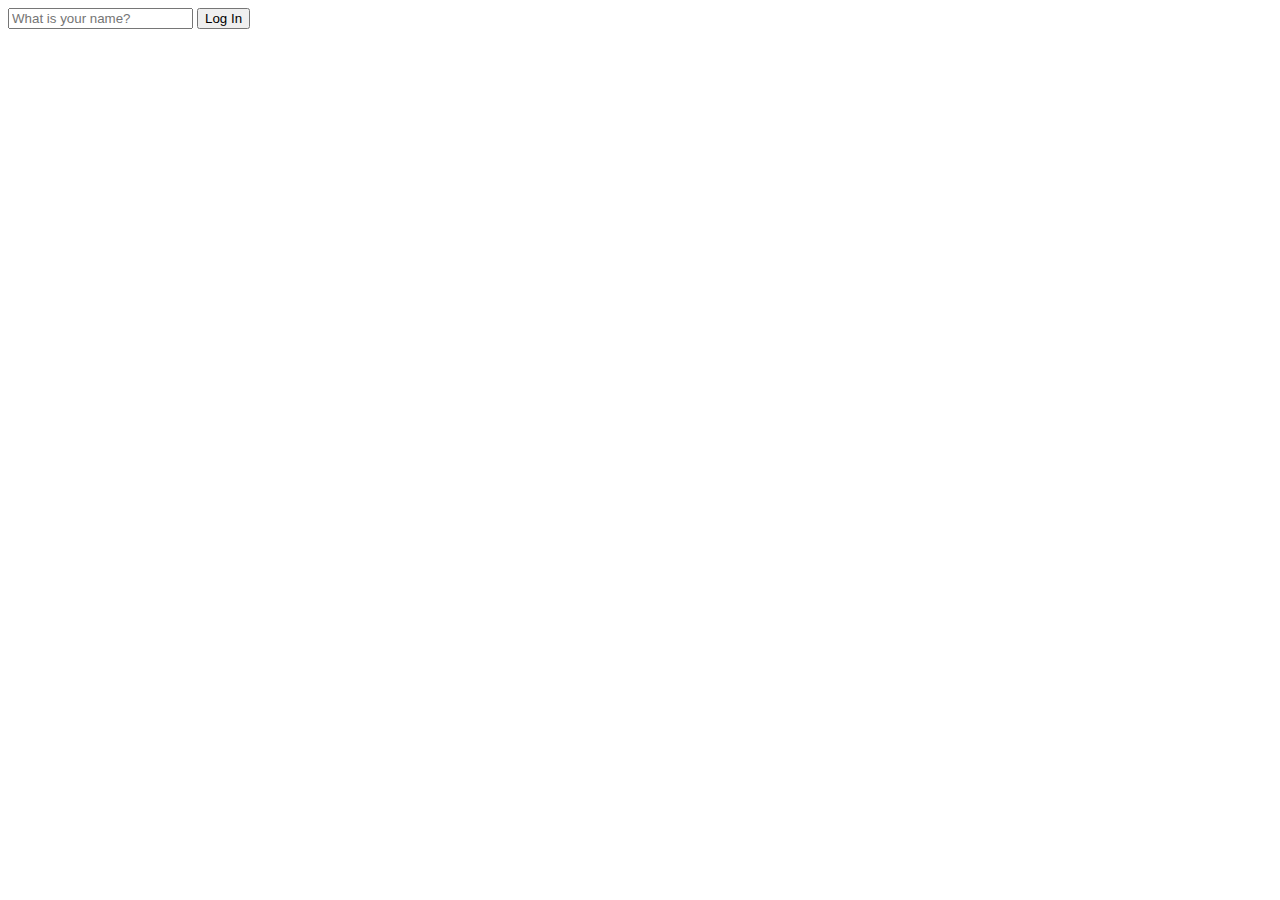
==== momentum/index.html @ f6ee8ecd "ing" ====
<!DOCTYPE html>
<html lang="en">
  <head>
    <meta charset="UTF-8" />
    <meta http-equiv="X-UA-Compatible" content="IE=edge" />
    <meta name="viewport" content="width=device-width, initial-scale=1.0" />

    <link rel="stylesheet" href="style.css" />

    <title>Momemtum App</title>
  </head>

  <body>
    <form id="login-form">
      <input
        required
        maxlength="15"
        type="text"
        placeholder="What is your name?"
      />
      <button>Log In</button>
    </form>

    <script src="app.js"></script>
  </body>
</html>
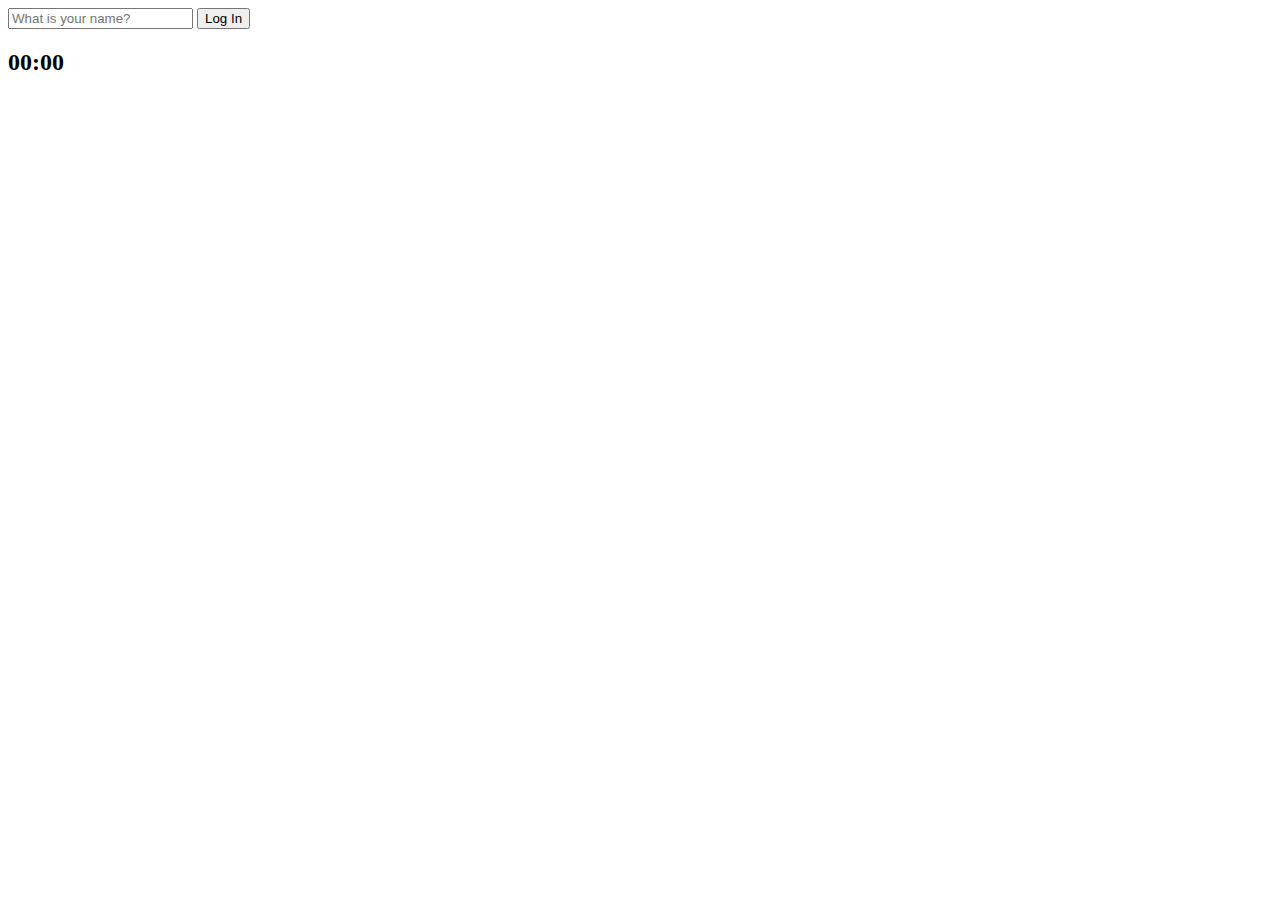
==== commit 1548d43c: "edit" ====
--- a/momentum/index.html
+++ b/momentum/index.html
@@ -5,13 +5,13 @@
     <meta http-equiv="X-UA-Compatible" content="IE=edge" />
     <meta name="viewport" content="width=device-width, initial-scale=1.0" />
 
-    <link rel="stylesheet" href="style.css" />
+    <link rel="stylesheet" href="css/style.css" />
 
     <title>Momemtum App</title>
   </head>
 
   <body>
-    <form id="login-form">
+    <form id="login-form" class="hidden">
       <input
         required
         maxlength="15"
@@ -20,7 +20,10 @@
       />
       <button>Log In</button>
     </form>
+    <h2 id="clock">00:00</h2>
+    <h1 id="greeting" class="hidden"></h1>
 
-    <script src="app.js"></script>
+    <script src="js/greetings.js"></script>
+    <script src="js/clock.js"></script>
   </body>
 </html>
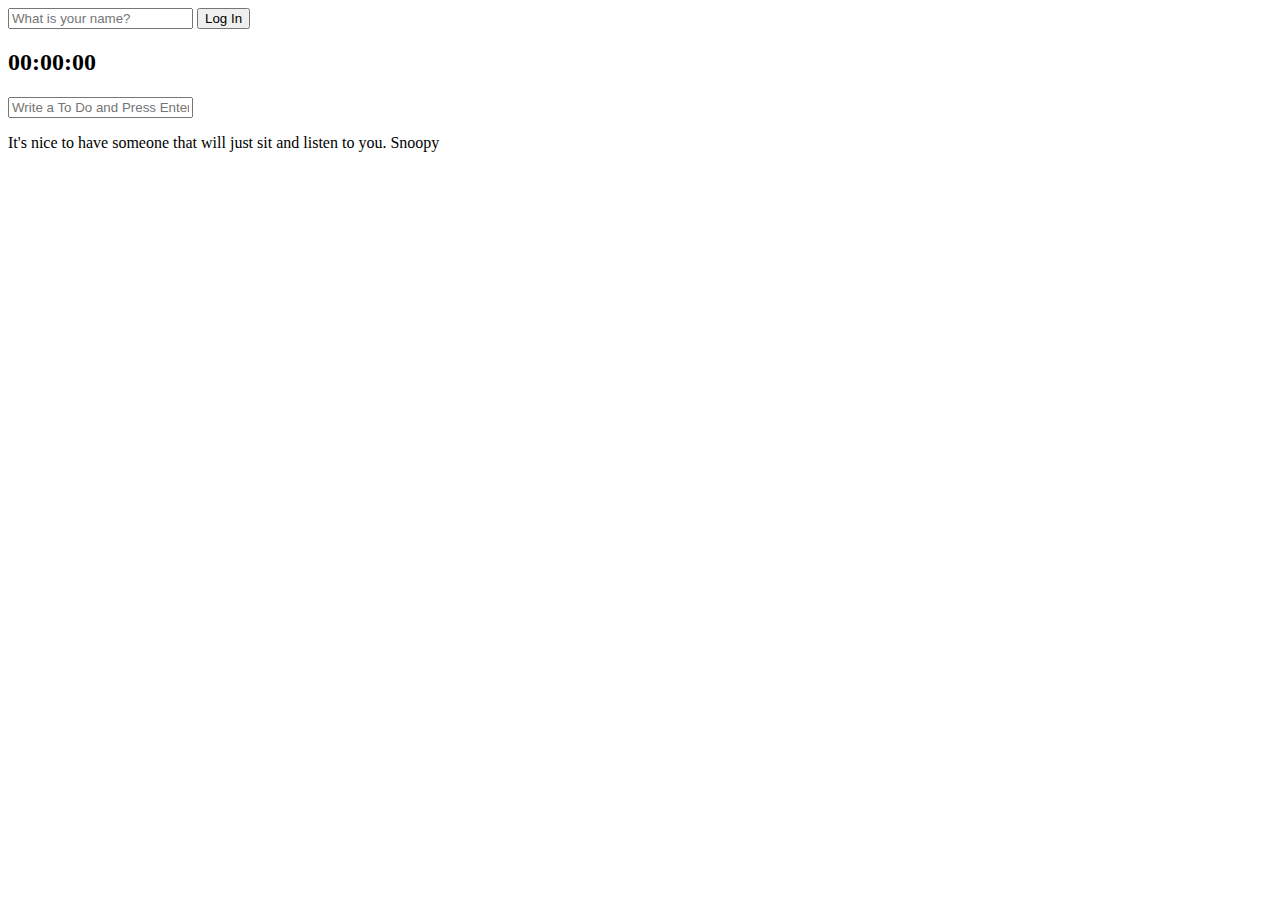
==== commit 9c395f39: "add" ====
--- a/momentum/index.html
+++ b/momentum/index.html
@@ -20,10 +20,22 @@
       />
       <button>Log In</button>
     </form>
-    <h2 id="clock">00:00</h2>
+    <h2 id="clock">00:00:00</h2>
     <h1 id="greeting" class="hidden"></h1>
+    <form id="todo-form">
+      <input type="text" placeholder="Write a To Do and Press Enter" required />
+    </form>
+    <ul id="todo-list"></ul>
+    <div id="quote">
+      <span></span>
+      <span></span>
+    </div>
 
     <script src="js/greetings.js"></script>
     <script src="js/clock.js"></script>
+    <script src="js/quotes.js"></script>
+    <script src="js/background.js"></script>
+    <script src="js/todo.js"></script>
+    <script src="js/weather.js"></script>
   </body>
 </html>
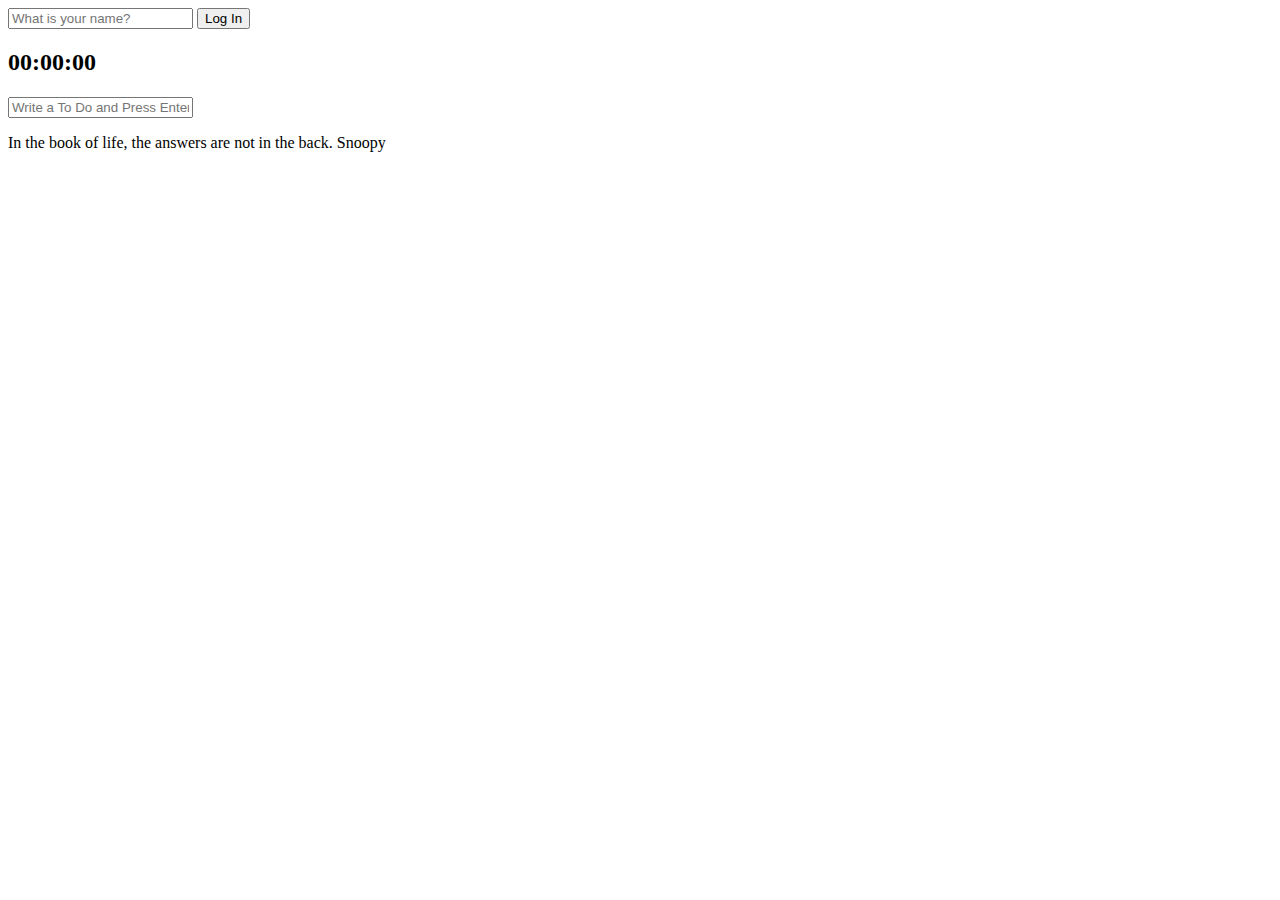
==== commit f7bc5bb3: "add" ====
--- a/momentum/index.html
+++ b/momentum/index.html
@@ -30,7 +30,10 @@
       <span></span>
       <span></span>
     </div>
-
+    <div id="weather">
+      <span></span>
+      <span></span>
+    </div>
     <script src="js/greetings.js"></script>
     <script src="js/clock.js"></script>
     <script src="js/quotes.js"></script>
